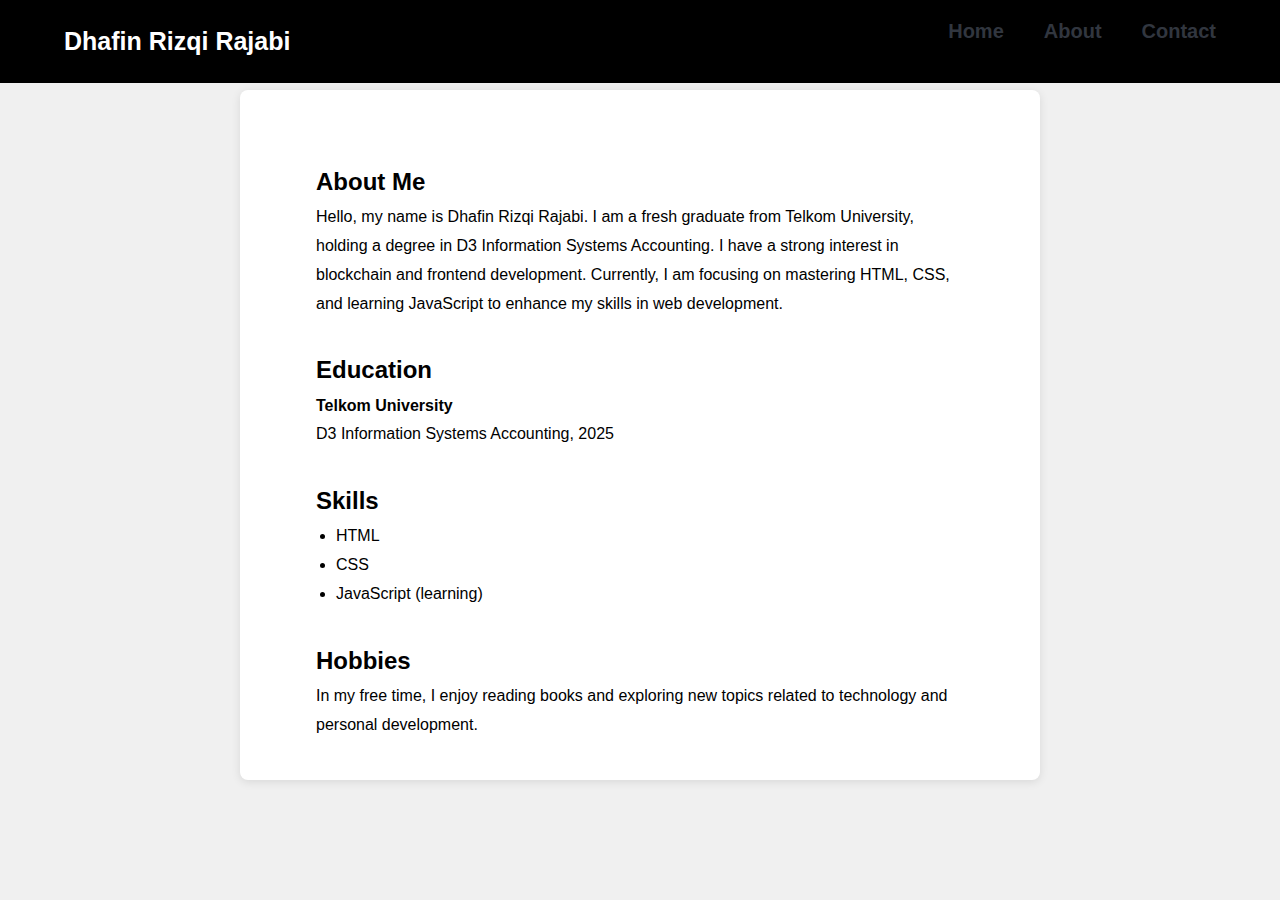
==== about/index.html @ 9d4b9c71 "first commit" ====
<!DOCTYPE html>
<html lang="en">

<head>
    <meta charset="UTF-8">
    <meta name="viewport" content="width=device-width, initial-scale=1.0">
    <title>About Dhafin Rizqi Rajabi</title>
    <link rel="stylesheet" href="style.css">
</head>

<body>
    <header>
        <div class="container">
            <div class="logo">Dhafin Rizqi Rajabi</div>
            <nav>
                <ul>
                    <li><a
                            href="file:///Users/dhafinrr/Documents/applications/my%20website/cover/index.html#home">Home</a>
                    </li>
                    <li><a href="file:///Users/dhafinrr/Documents/applications/my%20website/about/index.html">About</a>
                    </li>
                    <li><a
                            href="file:///Users/dhafinrr/Documents/applications/my%20website/contact/index.html">Contact</a>
                    </li>
                </ul>
            </nav>
        </div>
    </header>

    <main>
        <section class="about">
            <div class="container">
                <div class="about-content">
                    <h2>About Me</h2>
                    <p>Hello, my name is Dhafin Rizqi Rajabi. I am a fresh graduate from Telkom University, holding a
                        degree in D3 Information Systems Accounting. I have a strong interest in blockchain and frontend
                        development. Currently, I am focusing on mastering HTML, CSS, and learning JavaScript to enhance
                        my skills in web development.</p>

                    <h2>Education</h2>
                    <p><strong>Telkom University</strong><br>
                        D3 Information Systems Accounting, 2025</p>

                    <h2>Skills</h2>
                    <ul>
                        <li>HTML</li>
                        <li>CSS</li>
                        <li>JavaScript (learning)</li>
                    </ul>

                    <h2>Hobbies</h2>
                    <p>In my free time, I enjoy reading books and exploring new topics related to technology and
                        personal development.</p>
                </div>
            </div>
        </section>
    </main>

    <script src="script.js"></script>
</body>

</html>
---- about/style.css ----
/* styles.css  */
* {
    margin: 0;
    padding: 0;
    box-sizing: border-box;
}

body {
    font-family: 'Arial', sans-serif;
    background-color: #f0f0f0;
    color: #000;
}

header {
    background-color: #000;
    color: #fff;
    padding: 20px 0;
    width: 100%;
    position: fixed;
    top: 0;
    left: 0;
    z-index: 1000;
    transition: background-color 0.3s ease;
}

header.scrolled {
    background-color: rgba(0, 0, 0, 0.9);
}

.container {
    width: 90%;
    max-width: 1200px;
    margin: 0 auto;
    display: flex;
    justify-content: space-between;
    align-items: center;
}

.logo {
    font-size: 25px;
    font-weight: bold;
}

nav ul {
    font-size: 20px;
    list-style: none;
    display: flex;
    gap: 40px;
}

nav ul li a {
    color: #31363F;
    font-weight: bold;
}

nav ul li a:hover {
    color: #76ABAE;
    text-decoration: none;
    transition: 0.7s;
}

main {
    padding-top: 70px;
}

.about {
    background-color: #fff;
    padding: 40px;
    border-radius: 8px;
    box-shadow: 0 2px 10px rgba(0, 0, 0, 0.1);
    max-width: 800px;
    margin: 20px auto;
    opacity: 0;
    transform: translateY(20px);
    transition: opacity 2s ease, transform 2s ease;
}

.about.show {
    opacity: 1;
    transform: translateY(0);
}

.about h1 {
    font-size: 2.5em;
    margin-bottom: 20px;
    text-align: center;
}

.about-content {
    line-height: 1.8;
}

h2 {
    font-size: 1.5em;
    margin-top: 30px;
}

ul {
    list-style-type: disc;
    margin-left: 20px;
    margin-bottom: 20px;
}

a {
    color: #333;
    text-decoration: none;
}

a:hover {
    text-decoration: underline;
}
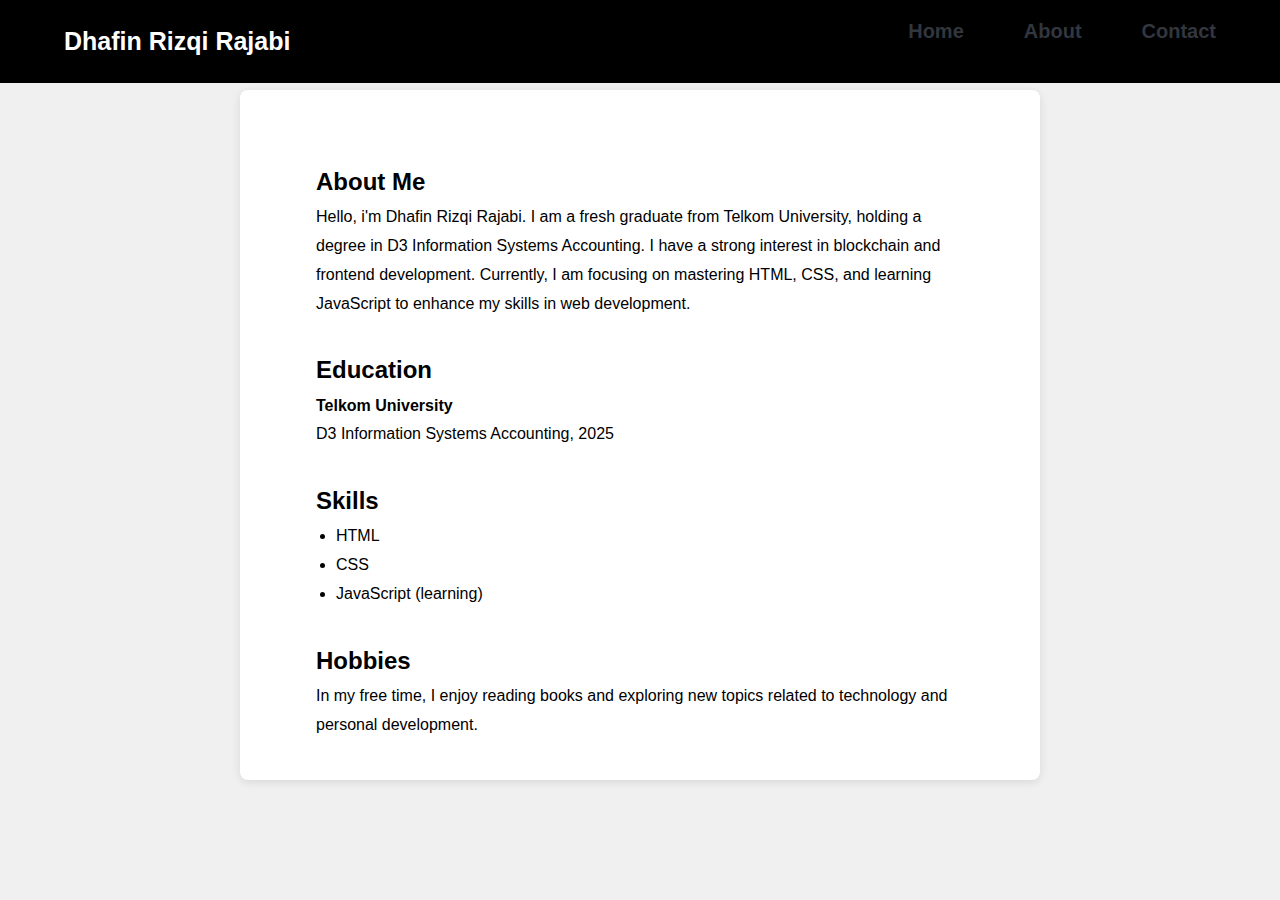
==== commit ee45683b: "changes: cover->js" ====
--- a/about/index.html
+++ b/about/index.html
@@ -32,7 +32,7 @@
             <div class="container">
                 <div class="about-content">
                     <h2>About Me</h2>
-                    <p>Hello, my name is Dhafin Rizqi Rajabi. I am a fresh graduate from Telkom University, holding a
+                    <p>Hello, i'm Dhafin Rizqi Rajabi. I am a fresh graduate from Telkom University, holding a
                         degree in D3 Information Systems Accounting. I have a strong interest in blockchain and frontend
                         development. Currently, I am focusing on mastering HTML, CSS, and learning JavaScript to enhance
                         my skills in web development.</p>
--- a/about/style.css
+++ b/about/style.css
@@ -45,7 +45,7 @@
     font-size: 20px;
     list-style: none;
     display: flex;
-    gap: 40px;
+    gap: 60px;
 }
 
 nav ul li a {
@@ -54,7 +54,7 @@
 }
 
 nav ul li a:hover {
-    color: #76ABAE;
+    color: #fff;
     text-decoration: none;
     transition: 0.7s;
 }
